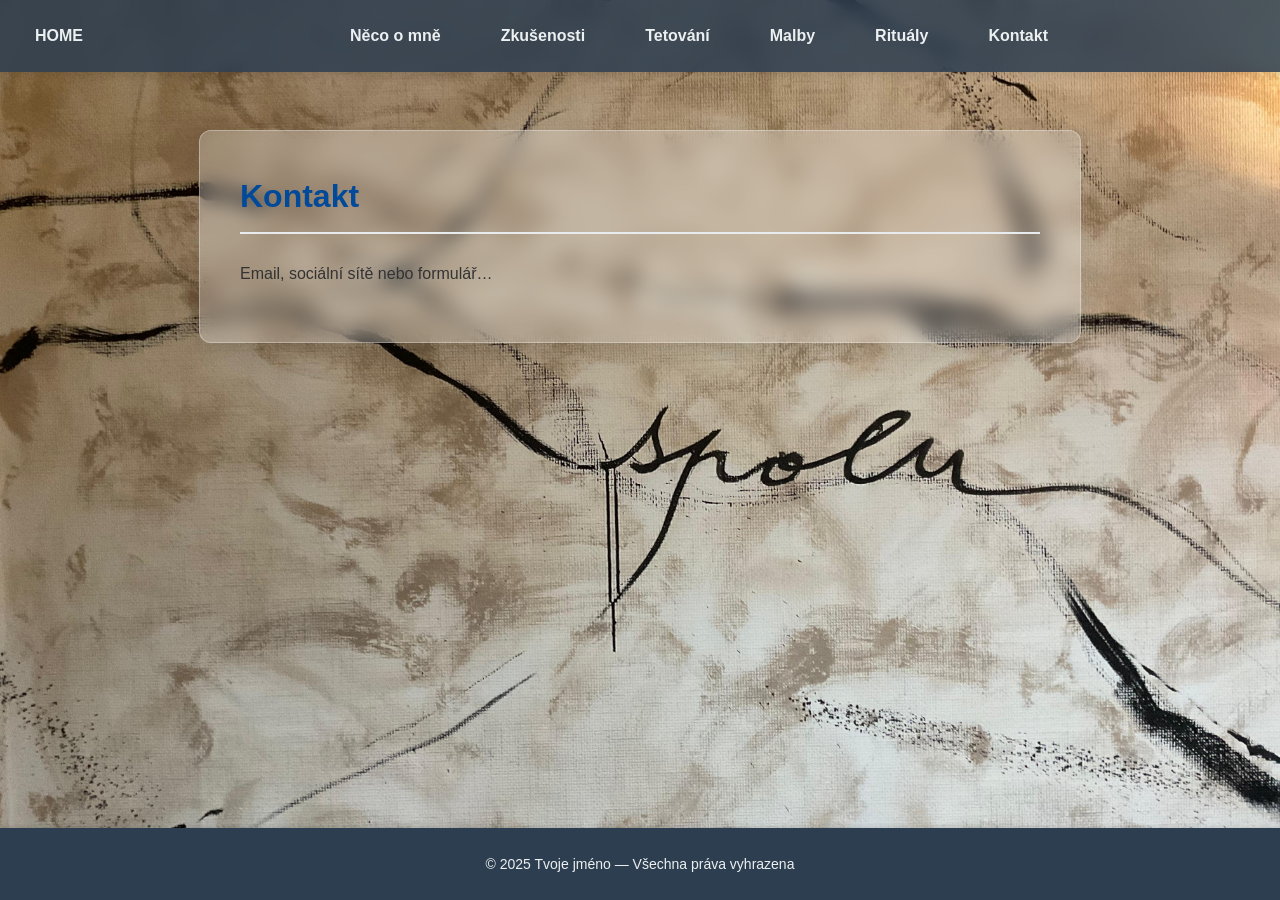
==== contact.html @ 82953c5f "v1" ====
<!DOCTYPE html>
<html lang="cs">

<head>
    <meta charset="UTF-8">
    <meta name="viewport" content="width=device-width, initial-scale=1.0">
    <title>Tetování</title>
    <link rel="stylesheet" href="css/style.css">
</head>

<body>

    <div class="background"></div>

    <nav class="navbar">
        <a href="index.html" class="navbar-logo">HOME</a>
        <ul>
            <!-- Zde si můžete zkopírovat odkazy z index.html nebo info.html -->
            <li><a href="info.html">Něco o mně</a></li>
            <li><a href="experience.html">Zkušenosti</a></li>
            <li><a href="tattoo.html">Tetování</a></li>
            <li><a href="painting.html">Malby</a></li>
            <li><a href="rituals.html">Rituály</a></li>
            <li><a href="contact.html">Kontakt</a></li>
        </ul>
    </nav>

    <div class="content">
        <section id="kontakt" class="block">
            <h1>Kontakt</h1>
            <p>Email, sociální sítě nebo formulář…</p>
        </section>
    </div>

    <footer>
        © 2025 Tvoje jméno — Všechna práva vyhrazena
    </footer>

</body>

</html>
---- css/style.css ----
/* Fullscreen background with your image */

.background {
    /* 1. Nastaví obrázek pozadí a jeho cestu */
    background-image: url('../images/Background/Spolu.jpeg');

    /* 2. Zajistí, že se obrázek neopakuje, aby se nekreslily dlaždice */
    background-repeat: no-repeat;

    /* 3. Změní velikost obrázku, aby pokryl celou plochu elementu (roztáhne se) */
    background-size: cover;

    /* 4. Fixuje obrázek na místě, aby se při rolování stránky nehýbal s obsahem */
    background-attachment: fixed;

    /* 5. Centruje obrázek */
    background-position: center center;

    /* 6. Nastavte rozměry divu, aby byl viditelný, např. přes celou stránku */
    width: 100%;
    height: 100vh;
    /* 'vh' znamená 100% výšky okna prohlížeče */
    position: fixed;
    /* Zajistí, že pozadí bude fixní a za obsahem */
    top: 0;
    left: 0;
    z-index: -1;
    /* Umístí pozadí pod ostatní obsah */
}

body {
    background-image: url('../images/Background/Spolu.jpeg');
    background-repeat: no-repeat;
    background-size: cover;
    background-attachment: fixed;
    background-position: center center;
    /* Další nastavení pro body... */
}

html {
    height: 100%;
}

body {
    /* Lepší font stack pro moderní vzhled */
    font-family: 'Segoe UI', Roboto, 'Helvetica Neue', Arial, sans-serif;
    line-height: 1.6;
    color: #333;

    /* Flexbox pro Sticky Footer */
    display: flex;
    flex-direction: column;
    min-height: 100vh;
    margin: 0;
    /* Důležité: odebrání margin-top: 80px, aby fixed navbar fungoval správně */
    padding: 0;
}

/* KONTEJNER PRO HLAVNÍ OBSAH - roztáhne se a odsune footer */
.content {
    flex-grow: 1;
    /* Klíčová vlastnost pro odsunutí patičky */
    /* Padding, aby se obsah nezobrazoval pod fixed navbarem.
       90px je bezpečné odsazení (navbar má cca 80px výšku). */
    padding-top: 90px;
}

/* Navigace */
.navbar {
    position: fixed;
    top: 0;
    width: 100%;
    height: auto;
    background: rgba(44, 62, 80, 0.85);
    /* Tmavá modro-šedá s průhledností */
    padding: 15px 0;
    box-shadow: 0 4px 8px rgba(0, 0, 0, 0.1);
    backdrop-filter: blur(8px);
    -webkit-backdrop-filter: blur(8px);
    z-index: 10;

    /* ZMĚNA: Použití Flexboxu pro uspořádání loga a menu */
    display: flex;
    align-items: center;
    /* Vertikální zarovnání */
    padding-left: 20px;
    /* Přidá odsazení vlevo pro logo */
    padding-right: 20px;
    /* Udrží symetrii na pravé straně */
}

.navbar ul {
    list-style: none;
    display: flex;
    justify-content: center;
    gap: 30px;
    /* Pevnější mezery */
    padding: 0;
    margin: 0 auto;
}

.navbar a {
    text-decoration: none;
    font-weight: 700;
    /* Silnější font */
    color: #ecf0f1;
    /* Světlý text (téměř bílá) */
    padding: 8px 15px;
    border-radius: 6px;
    transition: background-color 0.3s, color 0.3s, box-shadow 0.3s;
}

.navbar a:hover {
    background-color: #007bff;
    /* Modrý akcent na hover */
    color: white;
    box-shadow: 0 2px 4px rgba(0, 123, 255, 0.3);
}

/* Obsahové bloky */
.block {
    max-width: 800px;
    background: rgba(255, 255, 255, 0.25);
    /* 25% průhlednost */
    backdrop-filter: blur(10px);
    /* Efekt rozostření pozadí (Glassmorphism) */
    -webkit-backdrop-filter: blur(10px);
    /* Pro Safari */
    border: 1px solid rgba(255, 255, 255, 0.3);
    /* Jemný rámeček */
    /* ZMĚNA: Horní margin je nyní jednoduchý, protože odsazení od navbaru řeší .content */
    margin: 40px auto;
    padding: 40px;
    /* Větší padding */
    border-radius: 12px;
    /* Více zaoblené rohy */
    box-shadow: 0 10px 25px rgba(0, 0, 0, 0.1);
    /* Moderní, zvýšený stín */
}

.block h1 {
    margin-top: 0;
    color: #004a99;
    /* Tmavší modrá pro lepší konstrast na průhledném pozadí */
    font-size: 2em;
    padding-bottom: 10px;
    border-bottom: 2px solid #e9ecef;
    /* Světlá linka pod nadpisem */
}

/* Patička (Footer) */
footer {
    text-align: center;
    padding: 25px 0;
    margin-top: 0;
    /* Flexbox zajistí, že je dole, margin-top není potřeba */
    background: #2c3e50;
    /* Tmavá barva pro kontrast */
    color: #ecf0f1;
    /* Světlý text */
    font-size: 14px;
    box-shadow: 0 -2px 4px rgba(0, 0, 0, 0.1);
}
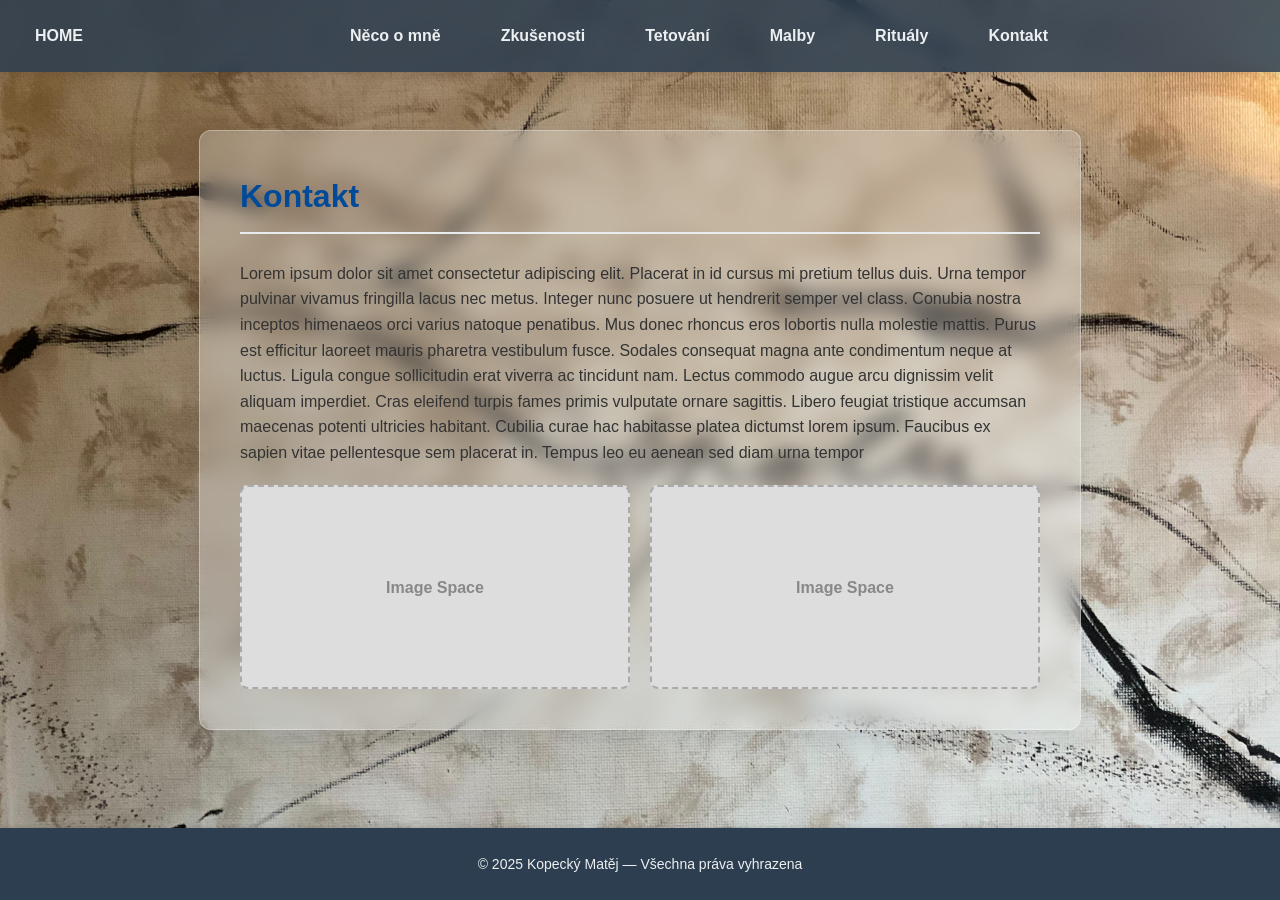
==== commit 1fd5795c: "v1.1 mobl test" ====
--- a/contact.html
+++ b/contact.html
@@ -6,6 +6,7 @@
     <meta name="viewport" content="width=device-width, initial-scale=1.0">
     <title>Tetování</title>
     <link rel="stylesheet" href="css/style.css">
+    <link rel="stylesheet" href="images">
 </head>
 
 <body>
@@ -14,6 +15,11 @@
 
     <nav class="navbar">
         <a href="index.html" class="navbar-logo">HOME</a>
+        <div class="menu-toggle">
+            <span></span>
+            <span></span>
+            <span></span>
+        </div>
         <ul>
             <!-- Zde si můžete zkopírovat odkazy z index.html nebo info.html -->
             <li><a href="info.html">Něco o mně</a></li>
@@ -28,14 +34,27 @@
     <div class="content">
         <section id="kontakt" class="block">
             <h1>Kontakt</h1>
-            <p>Email, sociální sítě nebo formulář…</p>
+            <p>Lorem ipsum dolor sit amet consectetur adipiscing elit. Placerat in id cursus mi pretium tellus duis.
+                Urna tempor pulvinar vivamus fringilla lacus nec metus. Integer nunc posuere ut hendrerit semper vel
+                class. Conubia nostra inceptos himenaeos orci varius natoque penatibus. Mus donec rhoncus eros lobortis
+                nulla molestie mattis. Purus est efficitur laoreet mauris pharetra vestibulum fusce. Sodales consequat
+                magna ante condimentum neque at luctus. Ligula congue sollicitudin erat viverra ac tincidunt nam. Lectus
+                commodo augue arcu dignissim velit aliquam imperdiet. Cras eleifend turpis fames primis vulputate ornare
+                sagittis. Libero feugiat tristique accumsan maecenas potenti ultricies habitant. Cubilia curae hac
+                habitasse platea dictumst lorem ipsum. Faucibus ex sapien vitae pellentesque sem placerat in. Tempus leo
+                eu aenean sed diam urna tempor</p>
+            <div class="image-row">
+                <div class="image-placeholder"></div>
+                <div class="image-placeholder"></div>
+            </div>
         </section>
     </div>
 
     <footer>
-        © 2025 Tvoje jméno — Všechna práva vyhrazena
+        © 2025 Kopecký Matěj — Všechna práva vyhrazena
     </footer>
 
+    <script src="js/script.js"></script>
 </body>
 
 </html>
--- a/css/style.css
+++ b/css/style.css
@@ -1,4 +1,10 @@
 /* Fullscreen background with your image */
+
+/* Initial state of menu toggle hidden on desktop */
+.menu-toggle {
+    display: none;
+}
+
 
 .background {
     /* 1. Nastaví obrázek pozadí a jeho cestu */
@@ -160,4 +166,134 @@
     /* Světlý text */
     font-size: 14px;
     box-shadow: 0 -2px 4px rgba(0, 0, 0, 0.1);
+}
+
+/* IMAGE PLACEHOLDERS */
+.image-row {
+    display: flex;
+    gap: 20px;
+    margin-top: 20px;
+    flex-wrap: wrap;
+}
+
+.image-placeholder {
+    flex: 1;
+    min-width: 250px;
+    height: 200px;
+    background-color: #ddd;
+    border: 2px dashed #aaa;
+    display: flex;
+    align-items: center;
+    justify-content: center;
+    border-radius: 8px;
+    position: relative;
+    overflow: hidden;
+}
+
+.image-placeholder::after {
+    content: "Image Space";
+    color: #888;
+    font-weight: bold;
+}
+
+/* RESPONSIVE DESIGN (MOBILE) */
+@media (max-width: 768px) {
+    .navbar {
+        position: relative;
+        /* Keep it relative so it pushes content down when open, or use fixed if preferred */
+        flex-direction: column;
+        height: auto;
+        padding: 10px 20px;
+        align-items: flex-start;
+        /* Align logo and toggle to left/right */
+    }
+
+    /* Menu Toggle Button (Hamburger) */
+    .menu-toggle {
+        display: block;
+        /* Visible on mobile */
+        position: absolute;
+        top: 15px;
+        right: 20px;
+        cursor: pointer;
+        z-index: 20;
+    }
+
+    .menu-toggle span {
+        display: block;
+        width: 25px;
+        height: 3px;
+        margin: 5px auto;
+        background-color: #ecf0f1;
+        transition: all 0.3s ease-in-out;
+    }
+
+    /* Hamburger Animation */
+    .menu-toggle.open span:nth-child(1) {
+        transform: translateY(8px) rotate(45deg);
+    }
+
+    .menu-toggle.open span:nth-child(2) {
+        opacity: 0;
+    }
+
+    .menu-toggle.open span:nth-child(3) {
+        transform: translateY(-8px) rotate(-45deg);
+    }
+
+    /* Hide menu by default on mobile */
+    .navbar ul {
+        display: none;
+        flex-direction: column;
+        gap: 0;
+        width: 100%;
+        margin-top: 15px;
+        background-color: rgba(44, 62, 80, 0.95);
+        /* Opaque bg for menu */
+        border-radius: 8px;
+        overflow: hidden;
+    }
+
+    /* Show menu when active */
+    .navbar ul.active {
+        display: flex;
+    }
+
+    .navbar a {
+        display: block;
+        text-align: left;
+        width: 100%;
+        padding: 15px 20px;
+        border-bottom: 1px solid rgba(255, 255, 255, 0.1);
+        margin: 0;
+        border-radius: 0;
+    }
+
+    .navbar a:last-child {
+        border-bottom: none;
+    }
+
+    .navbar-logo {
+        display: inline-block;
+        padding: 0;
+        /* Reset padding for logo */
+        border-bottom: none;
+        width: auto;
+    }
+
+    /* Adjust content top padding */
+    .content {
+        padding-top: 20px;
+    }
+
+    /* Make blocks fill more space */
+    .block {
+        max-width: 95%;
+        margin: 20px auto;
+        padding: 20px;
+    }
+
+    .block h1 {
+        font-size: 1.6em;
+    }
 }
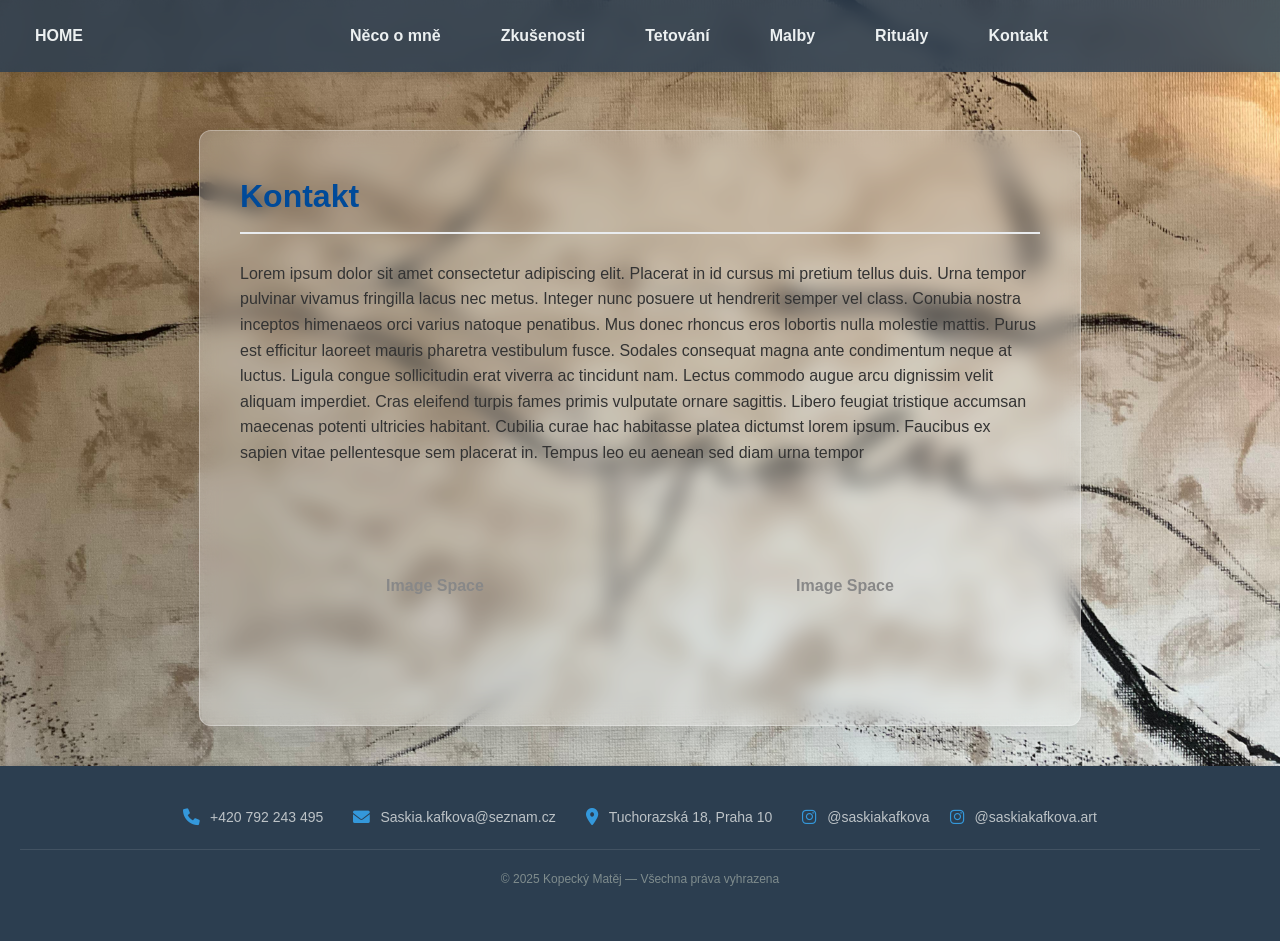
==== commit 4dbd2c21: "v1.2 footer a img pop up" ====
--- a/contact.html
+++ b/contact.html
@@ -7,6 +7,7 @@
     <title>Tetování</title>
     <link rel="stylesheet" href="css/style.css">
     <link rel="stylesheet" href="images">
+    <link rel="stylesheet" href="https://cdnjs.cloudflare.com/ajax/libs/font-awesome/6.0.0/css/all.min.css">
 </head>
 
 <body>
@@ -51,7 +52,31 @@
     </div>
 
     <footer>
-        © 2025 Kopecký Matěj — Všechna práva vyhrazena
+        <div class="footer-content">
+            <div class="contact-item">
+                <i class="fas fa-phone"></i>
+                <span>+420 792 243 495</span>
+            </div>
+            <div class="contact-item">
+                <i class="fas fa-envelope"></i>
+                <a href="mailto:Saskia.kafkova@seznam.cz">Saskia.kafkova@seznam.cz</a>
+            </div>
+            <div class="contact-item">
+                <i class="fas fa-map-marker-alt"></i>
+                <span>Tuchorazská 18, Praha 10</span>
+            </div>
+            <div class="social-links">
+                <a href="https://instagram.com/saskiakafkova" target="_blank" class="contact-item">
+                    <i class="fab fa-instagram"></i>
+                    <span>@saskiakafkova</span>
+                </a>
+                <a href="https://instagram.com/saskiakafkova.art" target="_blank" class="contact-item">
+                    <i class="fab fa-instagram"></i>
+                    <span>@saskiakafkova.art</span>
+                </a>
+            </div>
+        </div>
+        <p class="copyright">© 2025 Kopecký Matěj — Všechna práva vyhrazena</p>
     </footer>
 
     <script src="js/script.js"></script>
--- a/css/style.css
+++ b/css/style.css
@@ -155,17 +155,63 @@
 }
 
 /* Patička (Footer) */
+/* Patička (Footer) */
 footer {
     text-align: center;
-    padding: 25px 0;
+    padding: 40px 20px;
     margin-top: 0;
-    /* Flexbox zajistí, že je dole, margin-top není potřeba */
     background: #2c3e50;
-    /* Tmavá barva pro kontrast */
     color: #ecf0f1;
-    /* Světlý text */
     font-size: 14px;
     box-shadow: 0 -2px 4px rgba(0, 0, 0, 0.1);
+}
+
+.footer-content {
+    display: flex;
+    flex-wrap: wrap;
+    justify-content: center;
+    gap: 30px;
+    max-width: 1000px;
+    margin: 0 auto 20px auto;
+}
+
+.contact-item {
+    display: flex;
+    align-items: center;
+    gap: 10px;
+    color: #bdc3c7;
+    text-decoration: none;
+    transition: color 0.3s;
+}
+
+.contact-item a {
+    color: #bdc3c7;
+    text-decoration: none;
+}
+
+.contact-item:hover,
+.contact-item a:hover {
+    color: #fff;
+}
+
+.contact-item i {
+    color: #3498db;
+    /* Icon color */
+    font-size: 1.2em;
+}
+
+.social-links {
+    display: flex;
+    gap: 20px;
+}
+
+.copyright {
+    display: block;
+    margin-top: 20px;
+    border-top: 1px solid rgba(255, 255, 255, 0.1);
+    padding-top: 20px;
+    color: #7f8c8d;
+    font-size: 12px;
 }
 
 /* IMAGE PLACEHOLDERS */
@@ -188,16 +234,85 @@
     border-radius: 8px;
     position: relative;
     overflow: hidden;
+    /* Hide overflow if image is bigger */
+    cursor: pointer;
+    /* Indicate clickable */
+    padding: 0;
+    /* Remove padding for image */
+    background-color: transparent;
+    /* Remove grey background if image exists */
+    border: none;
+    /* Remove border if image exists */
+}
+
+/* Remove default text if image is present - generic way is hard in CSS only without JS classes, 
+   but we can style the img to cover it. The ::after pseudo-element is behind the image if formatted right 
+   or we can hide it. Let's make the image cover everything. */
+
+.image-placeholder img {
+    width: 100%;
+    height: 100%;
+    object-fit: cover;
+    display: block;
+    transition: transform 0.3s ease;
+}
+
+.image-placeholder:hover img {
+    transform: scale(1.05);
 }
 
 .image-placeholder::after {
     content: "Image Space";
     color: #888;
     font-weight: bold;
+    position: absolute;
+    z-index: -1;
+    /* Behind the image */
+}
+
+/* LIGHTBOX STYLES */
+#lightbox {
+    position: fixed;
+    z-index: 1000;
+    top: 0;
+    left: 0;
+    width: 100%;
+    height: 100%;
+    background: rgba(0, 0, 0, 0.9);
+    display: none;
+    /* Hidden by default */
+    align-items: center;
+    justify-content: center;
+    opacity: 0;
+    transition: opacity 0.3s ease;
+}
+
+#lightbox.active {
+    display: flex;
+    opacity: 1;
+}
+
+#lightbox img {
+    max-width: 90%;
+    max-height: 90%;
+    border-radius: 4px;
+    box-shadow: 0 0 20px rgba(0, 0, 0, 0.5);
 }
 
 /* RESPONSIVE DESIGN (MOBILE) */
 @media (max-width: 768px) {
+    .footer-content {
+        flex-direction: column;
+        align-items: center;
+        gap: 15px;
+    }
+
+    .social-links {
+        flex-direction: column;
+        align-items: center;
+        gap: 15px;
+    }
+
     .navbar {
         position: relative;
         /* Keep it relative so it pushes content down when open, or use fixed if preferred */
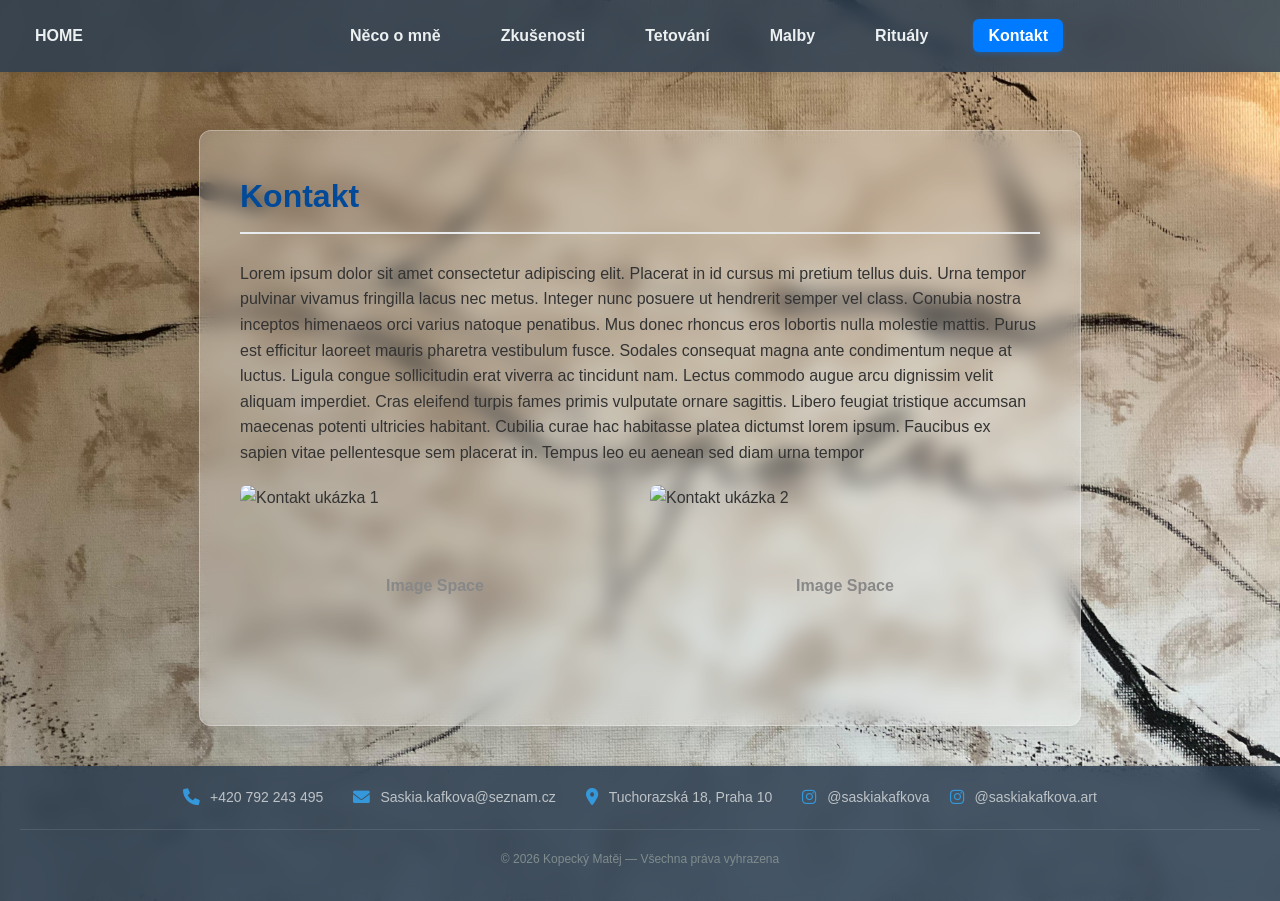
==== commit 8c2b26a4: "v1.3 ladění textu/obrazku , vicero js , pripraveno k odevzdani" ====
--- a/contact.html
+++ b/contact.html
@@ -4,9 +4,12 @@
 <head>
     <meta charset="UTF-8">
     <meta name="viewport" content="width=device-width, initial-scale=1.0">
-    <title>Tetování</title>
+    <meta name="description" content="Kontakt na Saskii Kafkovou.">
+    <meta name="keywords" content="Saskia Kafková, kontakt, email, telefon, umění">
+    <meta name="author" content="Matěj Kopecký">
+    <title>Saskia-Kontakt</title>
     <link rel="stylesheet" href="css/style.css">
-    <link rel="stylesheet" href="images">
+    <link rel="icon" href="images/favicons/apple-touch-icon.png" type="image/x-icon">
     <link rel="stylesheet" href="https://cdnjs.cloudflare.com/ajax/libs/font-awesome/6.0.0/css/all.min.css">
 </head>
 
@@ -22,7 +25,6 @@
             <span></span>
         </div>
         <ul>
-            <!-- Zde si můžete zkopírovat odkazy z index.html nebo info.html -->
             <li><a href="info.html">Něco o mně</a></li>
             <li><a href="experience.html">Zkušenosti</a></li>
             <li><a href="tattoo.html">Tetování</a></li>
@@ -45,8 +47,12 @@
                 habitasse platea dictumst lorem ipsum. Faucibus ex sapien vitae pellentesque sem placerat in. Tempus leo
                 eu aenean sed diam urna tempor</p>
             <div class="image-row">
-                <div class="image-placeholder"></div>
-                <div class="image-placeholder"></div>
+                <div class="image-placeholder">
+                    <img src="https://placehold.co/400x300/jpg" alt="Kontakt ukázka 1">
+                </div>
+                <div class="image-placeholder">
+                    <img src="https://placehold.co/400x300/jpg" alt="Kontakt ukázka 2">
+                </div>
             </div>
         </section>
     </div>
--- a/css/style.css
+++ b/css/style.css
@@ -1,37 +1,20 @@
-/* Fullscreen background with your image */
-
-/* Initial state of menu toggle hidden on desktop */
 .menu-toggle {
     display: none;
 }
 
 
 .background {
-    /* 1. Nastaví obrázek pozadí a jeho cestu */
     background-image: url('../images/Background/Spolu.jpeg');
-
-    /* 2. Zajistí, že se obrázek neopakuje, aby se nekreslily dlaždice */
     background-repeat: no-repeat;
-
-    /* 3. Změní velikost obrázku, aby pokryl celou plochu elementu (roztáhne se) */
     background-size: cover;
-
-    /* 4. Fixuje obrázek na místě, aby se při rolování stránky nehýbal s obsahem */
     background-attachment: fixed;
-
-    /* 5. Centruje obrázek */
     background-position: center center;
-
-    /* 6. Nastavte rozměry divu, aby byl viditelný, např. přes celou stránku */
     width: 100%;
     height: 100vh;
-    /* 'vh' znamená 100% výšky okna prohlížeče */
     position: fixed;
-    /* Zajistí, že pozadí bude fixní a za obsahem */
     top: 0;
     left: 0;
     z-index: -1;
-    /* Umístí pozadí pod ostatní obsah */
 }
 
 body {
@@ -40,7 +23,6 @@
     background-size: cover;
     background-attachment: fixed;
     background-position: center center;
-    /* Další nastavení pro body... */
 }
 
 html {
@@ -48,51 +30,36 @@
 }
 
 body {
-    /* Lepší font stack pro moderní vzhled */
     font-family: 'Segoe UI', Roboto, 'Helvetica Neue', Arial, sans-serif;
     line-height: 1.6;
     color: #333;
-
-    /* Flexbox pro Sticky Footer */
     display: flex;
     flex-direction: column;
     min-height: 100vh;
     margin: 0;
-    /* Důležité: odebrání margin-top: 80px, aby fixed navbar fungoval správně */
     padding: 0;
 }
 
-/* KONTEJNER PRO HLAVNÍ OBSAH - roztáhne se a odsune footer */
 .content {
     flex-grow: 1;
-    /* Klíčová vlastnost pro odsunutí patičky */
-    /* Padding, aby se obsah nezobrazoval pod fixed navbarem.
-       90px je bezpečné odsazení (navbar má cca 80px výšku). */
     padding-top: 90px;
 }
 
-/* Navigace */
 .navbar {
     position: fixed;
     top: 0;
     width: 100%;
     height: auto;
     background: rgba(44, 62, 80, 0.85);
-    /* Tmavá modro-šedá s průhledností */
     padding: 15px 0;
     box-shadow: 0 4px 8px rgba(0, 0, 0, 0.1);
     backdrop-filter: blur(8px);
     -webkit-backdrop-filter: blur(8px);
     z-index: 10;
-
-    /* ZMĚNA: Použití Flexboxu pro uspořádání loga a menu */
     display: flex;
     align-items: center;
-    /* Vertikální zarovnání */
     padding-left: 20px;
-    /* Přidá odsazení vlevo pro logo */
     padding-right: 20px;
-    /* Udrží symetrii na pravé straně */
 }
 
 .navbar ul {
@@ -100,7 +67,6 @@
     display: flex;
     justify-content: center;
     gap: 30px;
-    /* Pevnější mezery */
     padding: 0;
     margin: 0 auto;
 }
@@ -108,9 +74,7 @@
 .navbar a {
     text-decoration: none;
     font-weight: 700;
-    /* Silnější font */
     color: #ecf0f1;
-    /* Světlý text (téměř bílá) */
     padding: 8px 15px;
     border-radius: 6px;
     transition: background-color 0.3s, color 0.3s, box-shadow 0.3s;
@@ -118,49 +82,37 @@
 
 .navbar a:hover {
     background-color: #007bff;
-    /* Modrý akcent na hover */
     color: white;
     box-shadow: 0 2px 4px rgba(0, 123, 255, 0.3);
 }
 
-/* Obsahové bloky */
 .block {
     max-width: 800px;
     background: rgba(255, 255, 255, 0.25);
-    /* 25% průhlednost */
     backdrop-filter: blur(10px);
-    /* Efekt rozostření pozadí (Glassmorphism) */
     -webkit-backdrop-filter: blur(10px);
-    /* Pro Safari */
     border: 1px solid rgba(255, 255, 255, 0.3);
-    /* Jemný rámeček */
-    /* ZMĚNA: Horní margin je nyní jednoduchý, protože odsazení od navbaru řeší .content */
     margin: 40px auto;
     padding: 40px;
-    /* Větší padding */
     border-radius: 12px;
-    /* Více zaoblené rohy */
     box-shadow: 0 10px 25px rgba(0, 0, 0, 0.1);
-    /* Moderní, zvýšený stín */
 }
 
 .block h1 {
     margin-top: 0;
     color: #004a99;
-    /* Tmavší modrá pro lepší konstrast na průhledném pozadí */
     font-size: 2em;
     padding-bottom: 10px;
     border-bottom: 2px solid #e9ecef;
-    /* Světlá linka pod nadpisem */
-}
-
-/* Patička (Footer) */
-/* Patička (Footer) */
+}
+
 footer {
     text-align: center;
-    padding: 40px 20px;
+    padding: 20px 20px;
     margin-top: 0;
-    background: #2c3e50;
+    background: rgba(44, 62, 80, 0.85);
+    backdrop-filter: blur(8px);
+    -webkit-backdrop-filter: blur(8px);
     color: #ecf0f1;
     font-size: 14px;
     box-shadow: 0 -2px 4px rgba(0, 0, 0, 0.1);
@@ -196,7 +148,6 @@
 
 .contact-item i {
     color: #3498db;
-    /* Icon color */
     font-size: 1.2em;
 }
 
@@ -214,7 +165,6 @@
     font-size: 12px;
 }
 
-/* IMAGE PLACEHOLDERS */
 .image-row {
     display: flex;
     gap: 20px;
@@ -234,20 +184,12 @@
     border-radius: 8px;
     position: relative;
     overflow: hidden;
-    /* Hide overflow if image is bigger */
     cursor: pointer;
-    /* Indicate clickable */
     padding: 0;
-    /* Remove padding for image */
     background-color: transparent;
-    /* Remove grey background if image exists */
     border: none;
-    /* Remove border if image exists */
-}
-
-/* Remove default text if image is present - generic way is hard in CSS only without JS classes, 
-   but we can style the img to cover it. The ::after pseudo-element is behind the image if formatted right 
-   or we can hide it. Let's make the image cover everything. */
+}
+
 
 .image-placeholder img {
     width: 100%;
@@ -267,10 +209,8 @@
     font-weight: bold;
     position: absolute;
     z-index: -1;
-    /* Behind the image */
-}
-
-/* LIGHTBOX STYLES */
+}
+
 #lightbox {
     position: fixed;
     z-index: 1000;
@@ -280,7 +220,6 @@
     height: 100%;
     background: rgba(0, 0, 0, 0.9);
     display: none;
-    /* Hidden by default */
     align-items: center;
     justify-content: center;
     opacity: 0;
@@ -297,9 +236,15 @@
     max-height: 90%;
     border-radius: 4px;
     box-shadow: 0 0 20px rgba(0, 0, 0, 0.5);
-}
-
-/* RESPONSIVE DESIGN (MOBILE) */
+    transition: transform 0.3s ease;
+    cursor: zoom-in;
+}
+
+#lightbox img.zoomed {
+    transform: scale(1.8);
+    cursor: zoom-out;
+}
+
 @media (max-width: 768px) {
     .footer-content {
         flex-direction: column;
@@ -315,18 +260,14 @@
 
     .navbar {
         position: relative;
-        /* Keep it relative so it pushes content down when open, or use fixed if preferred */
         flex-direction: column;
         height: auto;
         padding: 10px 20px;
         align-items: flex-start;
-        /* Align logo and toggle to left/right */
-    }
-
-    /* Menu Toggle Button (Hamburger) */
+    }
+
     .menu-toggle {
         display: block;
-        /* Visible on mobile */
         position: absolute;
         top: 15px;
         right: 20px;
@@ -343,7 +284,6 @@
         transition: all 0.3s ease-in-out;
     }
 
-    /* Hamburger Animation */
     .menu-toggle.open span:nth-child(1) {
         transform: translateY(8px) rotate(45deg);
     }
@@ -356,7 +296,6 @@
         transform: translateY(-8px) rotate(-45deg);
     }
 
-    /* Hide menu by default on mobile */
     .navbar ul {
         display: none;
         flex-direction: column;
@@ -364,12 +303,11 @@
         width: 100%;
         margin-top: 15px;
         background-color: rgba(44, 62, 80, 0.95);
-        /* Opaque bg for menu */
+
         border-radius: 8px;
         overflow: hidden;
     }
 
-    /* Show menu when active */
     .navbar ul.active {
         display: flex;
     }
@@ -391,17 +329,14 @@
     .navbar-logo {
         display: inline-block;
         padding: 0;
-        /* Reset padding for logo */
         border-bottom: none;
         width: auto;
     }
 
-    /* Adjust content top padding */
     .content {
         padding-top: 20px;
     }
 
-    /* Make blocks fill more space */
     .block {
         max-width: 95%;
         margin: 20px auto;
@@ -411,4 +346,62 @@
     .block h1 {
         font-size: 1.6em;
     }
+}
+
+.navbar a.active {
+    background-color: #007bff;
+    color: white;
+    box-shadow: 0 2px 4px rgba(0, 123, 255, 0.3);
+}
+
+@media print {
+
+    .navbar,
+    .menu-toggle,
+    footer,
+    .background,
+    .social-links,
+    .contact-item i {
+        display: none !important;
+    }
+
+    body {
+        background: none;
+        color: black;
+        font-size: 12pt;
+    }
+
+    .content {
+        padding-top: 0;
+    }
+
+    .block {
+        background: none;
+        border: none;
+        box-shadow: none;
+        backdrop-filter: none;
+        -webkit-backdrop-filter: none;
+        margin: 0;
+        padding: 0;
+        max-width: 100%;
+        color: black;
+    }
+
+    .block h1 {
+        color: black;
+        border-bottom: 1px solid black;
+    }
+
+    .image-row {
+        page-break-inside: avoid;
+    }
+
+    a {
+        text-decoration: underline;
+        color: black;
+    }
+
+    a[href]:after {
+        content: " (" attr(href) ")";
+    }
 }
